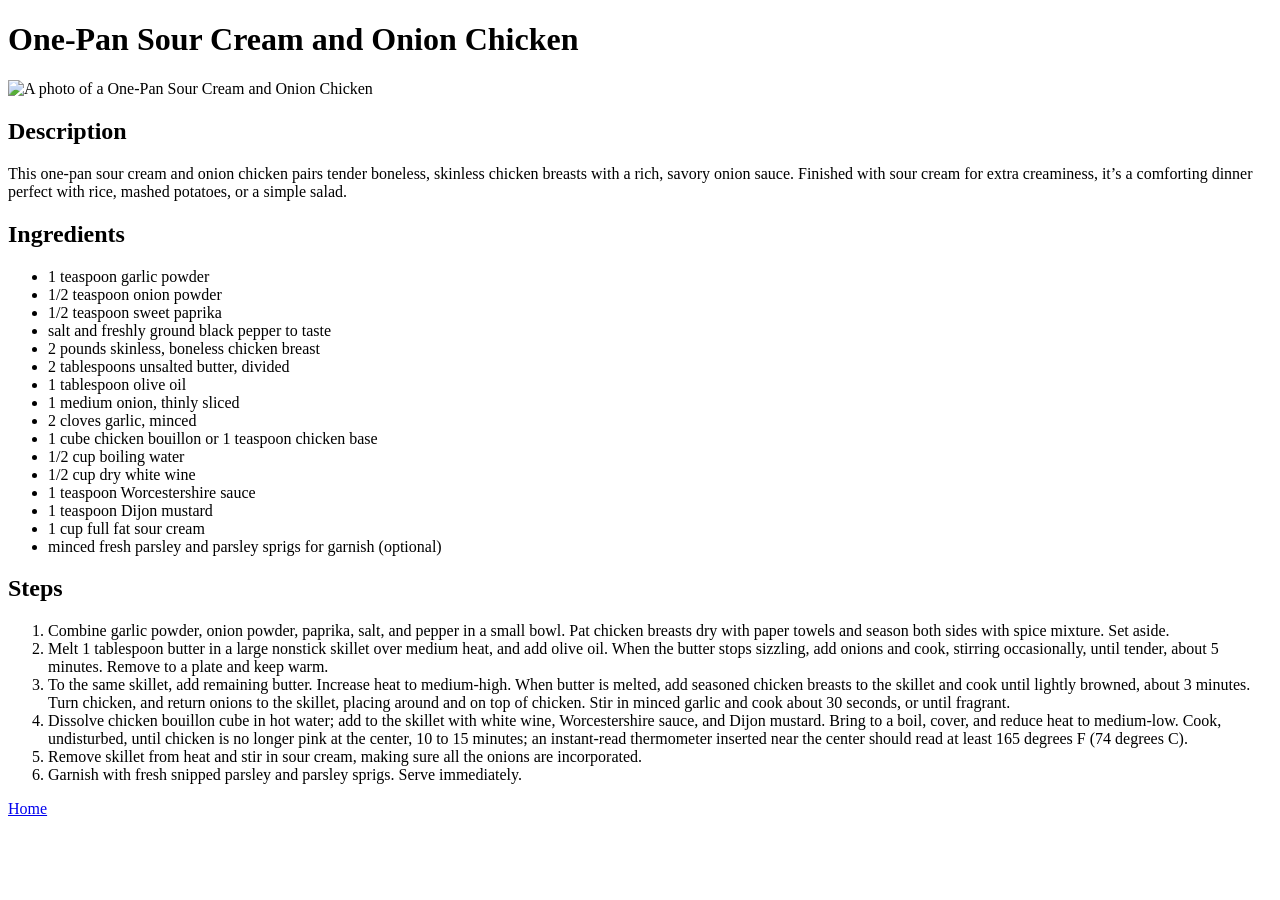
==== recipes/chicken.html @ 868134e0 "Add more recipes Added 2 new recipes which are the potato-salad.html and chicken.html, added all des" ====
<!DOCTYPE html>
<html lang="en">
<head>
    <meta charset="UTF-8">
    <meta name="viewport" content="width=device-width, initial-scale=1.0">
    <title>One-Pan Sour Cream and Onion Chicken</title>
</head>
<body>
    <h1>One-Pan Sour Cream and Onion Chicken</h1>
    <img src="https://www.allrecipes.com/thmb/6nDb0dDWwI4__a11Ogqm8QtE9Sk=/750x0/filters:no_upscale():max_bytes(150000):strip_icc():format(webp)/11957085-sour-cream-and-onion-chicken-recipe-PICS-Beauty-4x3-1aa82e2c51d341aa8727de03096a49df.jpg"
    alt="A photo of a One-Pan Sour Cream and Onion Chicken"
    height="500"
    width="500">
    <h2>Description</h2>
    <p>This one-pan sour cream and onion chicken pairs tender boneless, 
        skinless chicken breasts with a rich, savory onion sauce. Finished with 
        sour cream for extra creaminess, it&rsquo;s a comforting dinner perfect with rice, 
        mashed potatoes, or a simple salad.</p>
    <h2>Ingredients</h2>
    <ul>
        <li>1 teaspoon garlic powder</li>
        <li>1/2 teaspoon onion powder</li>
        <li>1/2 teaspoon sweet paprika</li>
        <li>salt and freshly ground black pepper to taste</li>
        <li>2 pounds skinless, boneless chicken breast</li>
        <li>2 tablespoons unsalted butter, divided</li>
        <li>1 tablespoon olive oil</li>
        <li>1 medium onion, thinly sliced</li>
        <li>2 cloves garlic, minced</li>
        <li>1 cube chicken bouillon or 1 teaspoon chicken base</li>
        <li>1/2 cup boiling water</li>
        <li>1/2 cup dry white wine</li>
        <li>1 teaspoon Worcestershire sauce</li>
        <li>1 teaspoon Dijon mustard</li>
        <li>1 cup full fat sour cream</li>
        <li>minced fresh parsley and parsley sprigs for garnish (optional)</li>
    </ul>
    <h2>Steps</h2>
    <ol>
        <li>Combine garlic powder, onion powder, paprika, salt, and pepper in a small 
            bowl. Pat chicken breasts dry with paper towels and season both sides with 
            spice mixture. Set aside.</li>
        <li>Melt 1 tablespoon butter in a large nonstick skillet over medium heat, and add 
            olive oil. When the butter stops sizzling, add onions and cook, stirring occasionally, 
            until tender, about 5 minutes. Remove to a plate and keep warm.</li>
        <li>To the same skillet, add remaining butter. Increase heat to medium-high. When 
            butter is melted, add seasoned chicken breasts to the skillet and cook until 
            lightly browned, about 3 minutes. Turn chicken, and return onions to the skillet, 
            placing around and on top of chicken. Stir in minced garlic and cook about 30 seconds, 
            or until fragrant.</li>
        <li>Dissolve chicken bouillon cube in hot water; add to the skillet with white wine, 
            Worcestershire sauce, and Dijon mustard. Bring to a boil, cover, and reduce heat 
            to medium-low. Cook, undisturbed, until chicken is no longer pink at the center, 
            10 to 15 minutes; an instant-read thermometer inserted near the center should read 
            at least 165 degrees F (74 degrees C).</li>
        <li>Remove skillet from heat and stir in sour cream, making sure all the onions are incorporated.</li>
        <li>Garnish with fresh snipped parsley and parsley sprigs. Serve immediately.</li>
    </ol>
    <p><a href="../index.html">Home</a></p>
</body>
</html>
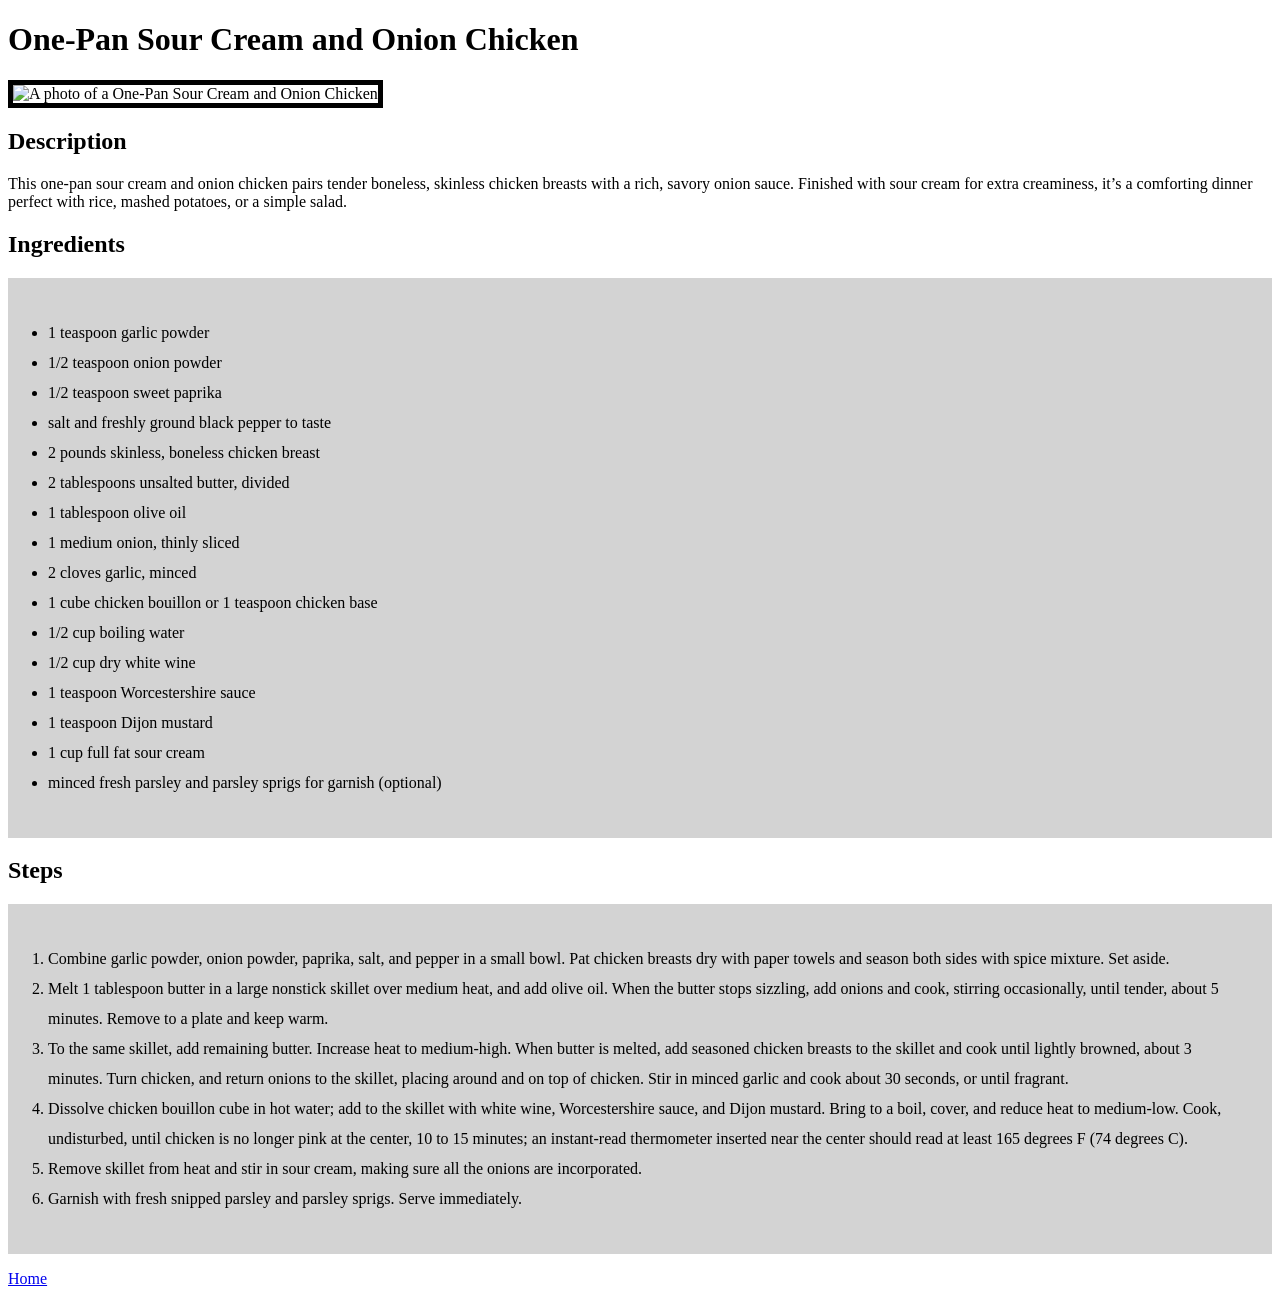
==== commit 46b177b8: "Add styles.css & update all html classes Added some css features to all the html links to give it a " ====
--- a/recipes/chicken.html
+++ b/recipes/chicken.html
@@ -4,6 +4,7 @@
     <meta charset="UTF-8">
     <meta name="viewport" content="width=device-width, initial-scale=1.0">
     <title>One-Pan Sour Cream and Onion Chicken</title>
+    <link rel="stylesheet" href="../styles.css">
 </head>
 <body>
     <h1>One-Pan Sour Cream and Onion Chicken</h1>
@@ -17,7 +18,7 @@
         sour cream for extra creaminess, it&rsquo;s a comforting dinner perfect with rice, 
         mashed potatoes, or a simple salad.</p>
     <h2>Ingredients</h2>
-    <ul>
+    <ul class="ingredients">
         <li>1 teaspoon garlic powder</li>
         <li>1/2 teaspoon onion powder</li>
         <li>1/2 teaspoon sweet paprika</li>
@@ -36,7 +37,7 @@
         <li>minced fresh parsley and parsley sprigs for garnish (optional)</li>
     </ul>
     <h2>Steps</h2>
-    <ol>
+    <ol class="steps">
         <li>Combine garlic powder, onion powder, paprika, salt, and pepper in a small 
             bowl. Pat chicken breasts dry with paper towels and season both sides with 
             spice mixture. Set aside.</li>
--- a/styles.css
+++ b/styles.css
@@ -0,0 +1,14 @@
+.main {
+    font-family: "Times New Roman",sans-serif;
+    line-height: 30px;
+}
+
+.ingredients, .steps {
+    background-color: lightgray;
+    padding: 40px 40px;
+    line-height: 30px;
+}
+
+img {
+    border: 5px solid black;
+}
